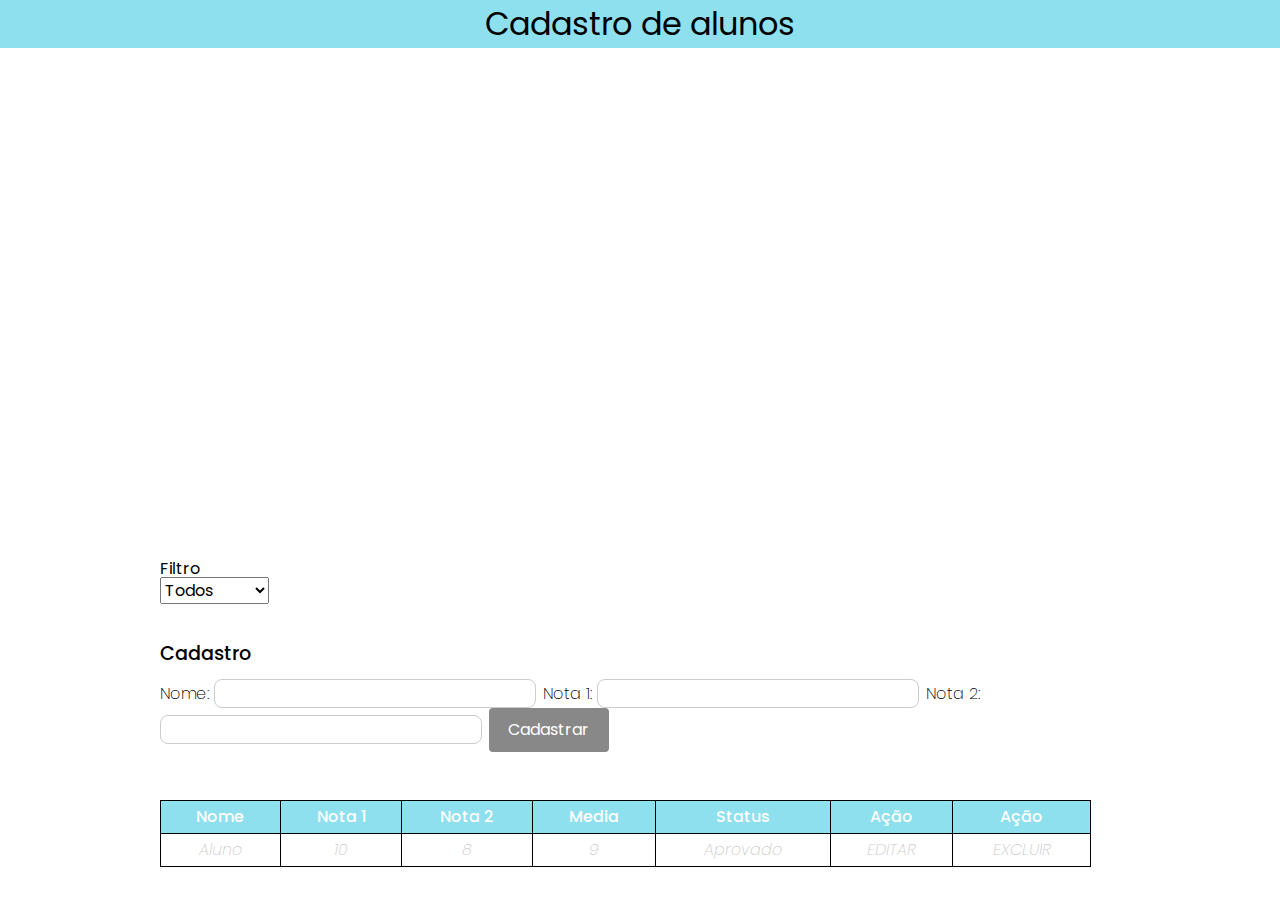
==== cadastro-aluno/index.html @ 59dabe9f "Subindo o cadastro de alunos" ====
<!DOCTYPE html>
<html lang="en">
<head>
    <meta charset="UTF-8">
    <meta name="viewport" content="width=device-width, initial-scale=1.0">
    <title>Cadastro de notas</title>
    <link rel="stylesheet" href="style/reset.css">
    <link rel="stylesheet" href="style/style.css">
</head>
<body>
    <header class="cabecalho">
        Cadastro de alunos
    </header>

    <main class="container">

        <section class="container-filtro">
            <h2>Filtro</h2>
            <select name="status" id="status" class="filtro">
                <option value="Todos">Todos</option>
                <option value="Aprovado">Aprovado</option>
                <option value="Reprovado">Reprovado</option>
            </select>

        </section>

        <section class="container-formulario">
            <form class="formulario">
                <h2>Cadastro</h2>
                <label for="nome">Nome: <input type="text" id="nome" name="nome"></label>
                <label for="nota1">Nota 1: <input type="number" id="nota1" name="nota1"></label>
                <label for="nota2">Nota 2: <input type="number" id="nota2" name="nota2"></label>
                <button class="bto-cadastrar">Cadastrar</button>
            </form>
        </section>

        <ul class="erros-formulario erros">
        </ul>

        <section class="container-tabela">
            <table class="tabela">
                <thead class="colunas-aluno">
                    <th>Nome</th>
                    <th>Nota 1</th>
                    <th>Nota 2</th>
                    <th>Media</th>
                    <th>Status</th>
                    <th>Ação</th>
                    <th>Ação</th>
                </thead>
        
                <tbody class="tabela-alunos">
                    <tr class="aluno">
                        <td class="info-nome"><span>Aluno</span></td>
                        <td class="info-nota1"><span>10</span></td>
                        <td class="info-nota2"><span>8</span></td>
                        <td class="info-media"><span>9</span></td>
                        <td class="info-status"><span>Aprovado</span></td>
                        <td class="info-acao"><span>EDITAR</span></td>
                        <td class="info-acao"><span>EXCLUIR</span></td>
                    </tr>
                </tbody>
            </table>
        </section>
    </main>

    <div class="fade hide">
        <div class="modal">
            <div class="modal-header">
                <h2>Edição Cadastro</h2>
                <button id="close-modal" class="close-modal">Fechar</button>
            </div>

            <section class="container-formulario-modal">
                <form class="formulario-modal">
                    <input type="number" id="index" name="index" disabled="">
                    <label for="nome">Nome: <input type="text" id="nome" name="nome"></label>
                    <label for="nota1">Nota 1: <input type="number" id="nota1" name="nota1"></label>
                    <label for="nota2">Nota 2: <input type="number" id="nota2" name="nota2"></label>
                    <button class="bto-salvar">Salvar</button>
                </form>
            </section>
            
            <ul class="erros-modal erros">
                
            </ul>

        </div>
    </div>

    <script src="./js/principal.js"></script>
    <script src="./js/form.js"></script>
    <script src="./js/excluir.js"></script>
    <script src="./js/editar.js"></script>
    <script src="./js/filtrar.js"></script>

</body>
</html>
---- cadastro-aluno/style/style.css ----
@import url("https://fonts.googleapis.com/css2?family=Poppins:wght@200;500&display=swap");
* {
  font-family: "Poppins", sans-serif;
  font-size: 1rem;
}

body {
  width: 100%;
  height: 100vh;
  box-sizing: border-box;
  display: flex;
  flex-direction: column;
  justify-content: space-between;
  align-items: center;
}

.container {
  max-width: 960px;
  display: flex;
  flex-direction: column;
  gap: 1.5rem;
  border: 1px black;
}

.cabecalho {
  width: 100%;
  background-color: rgba(105, 214, 233, 0.753);
  font-size: 2rem;
  text-align: center;
  padding: 0.5rem;
  font-family: "Poppins", sans-serif;
}

.container-tabela {
  max-width: 97%;
  height: 100px;
}
.container-tabela .tabela {
  width: 100%;
}

::-webkit-scrollbar {
  width: 2px;
  background-color: #e7e2e2;
}

.colunas-aluno th {
  background-color: rgba(105, 214, 233, 0.753);
  font-weight: 500;
  color: white;
}

.aluno {
  background-color: white;
}

span {
  color: rgba(202, 198, 198, 0.932);
  font-style: italic;
}

th, td {
  padding: 0.5rem;
  border: 1px solid black;
  margin: 0;
  text-align: center;
  font-weight: 200;
}

.info-acao-editar, .info-acao-excluir {
  cursor: pointer;
}

.info-acao-editar {
  background-color: rgb(241, 220, 122);
  color: white;
  font-weight: bold;
}

.info-acao-excluir {
  background-color: rgb(216, 16, 16);
  color: white;
  font-weight: bold;
}

.invisivel {
  display: none;
}

.container-formulario {
  width: 100%;
  display: flex;
  justify-content: space-between;
}
.container-formulario h2 {
  font-size: 1.2rem;
  font-weight: 500;
  margin: 1rem 0;
}
.container-formulario label {
  font-weight: 200;
}
.container-formulario input {
  margin-right: 0.2rem;
  border-radius: 0.5rem;
  border: 1px solid #CCC;
}

.info-status-reprovado {
  background-color: red;
  font-weight: bold;
  color: white;
}

.info-status-aprovado {
  background-color: greenyellow;
  font-weight: bold;
  color: white;
}

.erros-formulario {
  width: 100%;
  justify-content: center;
}

.erros {
  display: flex;
  gap: 0.5rem;
}

.erro {
  margin-top: 1rem;
  color: red;
}

button {
  padding: 0.6rem 1.2rem;
  background-color: #888;
  color: #FFF;
  border: none;
  border-radius: 0.25rem;
  cursor: pointer;
  opacity: 9;
  font-size: 1rem;
}

.fade {
  position: fixed;
  top: 0;
  left: 0;
  width: 100%;
  height: 100%;
  background-color: rgba(0, 0, 0, 0.6);
  z-index: 5;
}

.modal {
  position: fixed;
  left: 50%;
  top: 50%;
  transform: translate(-50%, -50%);
  background-color: #FFF;
  z-index: 10;
  width: 300px;
  max-width: 90%;
  padding: 2rem;
  border-radius: 0.5rem;
  font-weight: 200;
  font-family: "Poppins", sans-serif;
}
.modal input {
  margin-right: 0.2rem;
  border-radius: 0.5rem;
  border: 1px solid #CCC;
}
.modal .formulario-modal {
  display: flex;
  gap: 1rem;
  width: 100%;
  flex-wrap: wrap;
}

.modal-header {
  display: flex;
  justify-content: space-between;
  align-items: center;
  border-bottom: 1px solid #CCC;
  margin-bottom: 1rem;
  padding-bottom: 1rem;
}
.modal-header h2 {
  font-family: "Poppins", sans-serif;
  font-size: 1.2rem;
  font-weight: 500;
  margin: 1rem 0;
}

.hide {
  display: none;
}/*# sourceMappingURL=style.css.map */
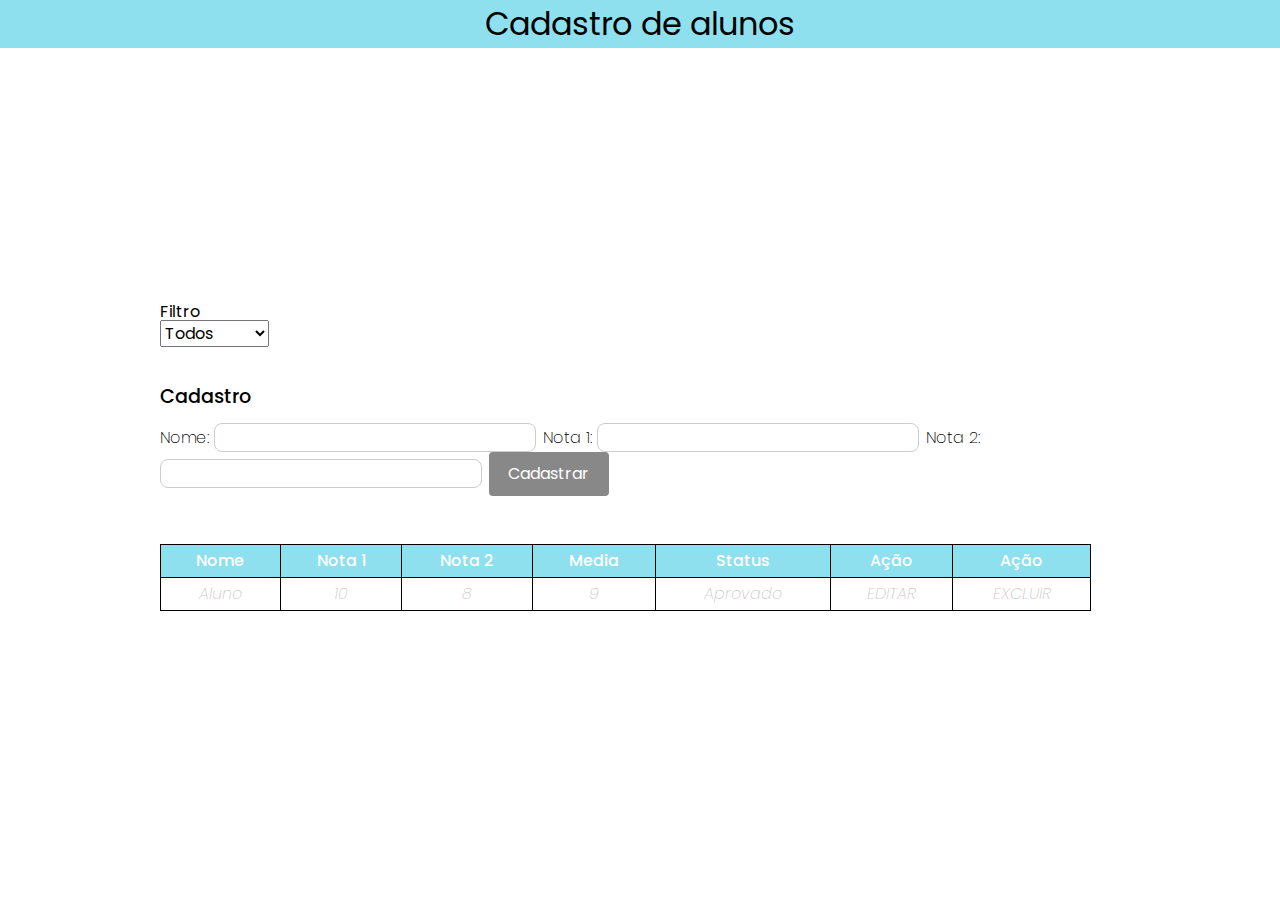
==== commit dbbf25a9: "correção main" ====
--- a/cadastro-aluno/index.html
+++ b/cadastro-aluno/index.html
@@ -80,11 +80,9 @@
                     <button class="bto-salvar">Salvar</button>
                 </form>
             </section>
-            
-            <ul class="erros-modal erros">
-                
+
+            <ul class="erros-modal erros">               
             </ul>
-
         </div>
     </div>
 
--- a/cadastro-aluno/style/style.css
+++ b/cadastro-aluno/style/style.css
@@ -10,12 +10,12 @@
   box-sizing: border-box;
   display: flex;
   flex-direction: column;
-  justify-content: space-between;
   align-items: center;
 }
 
 .container {
   max-width: 960px;
+  margin: auto 0;
   display: flex;
   flex-direction: column;
   gap: 1.5rem;
